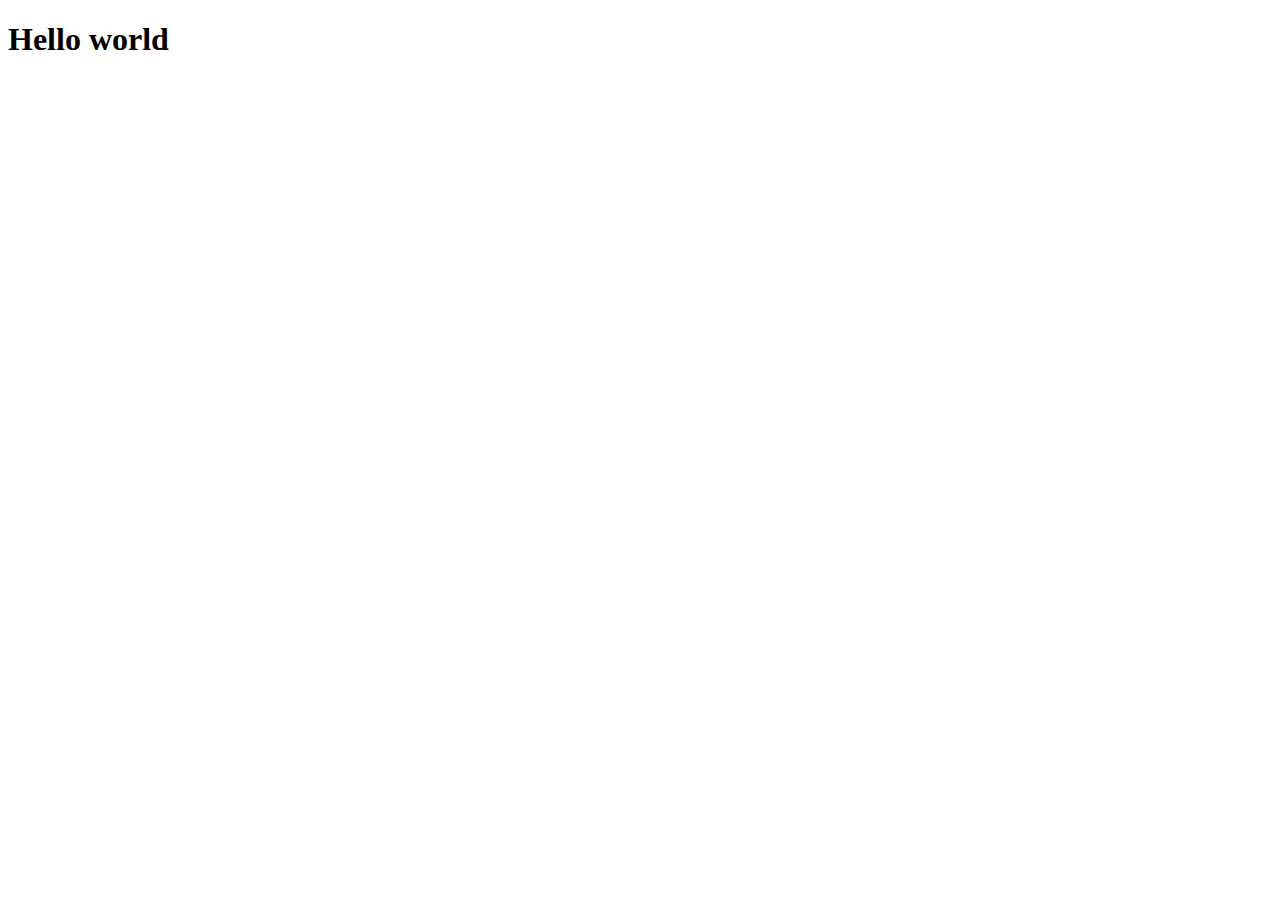
==== practice/index.html @ d3231816 "add h1 title" ====
<!DOCTYPE html>
<html lang="en">
<head>
    <meta charset="UTF-8">
    <meta name="viewport" content="width=device-width, initial-scale=1.0">
    <title>Document</title>
</head>
<body>
    <h1>Hello world</h1>
</body>
</html>
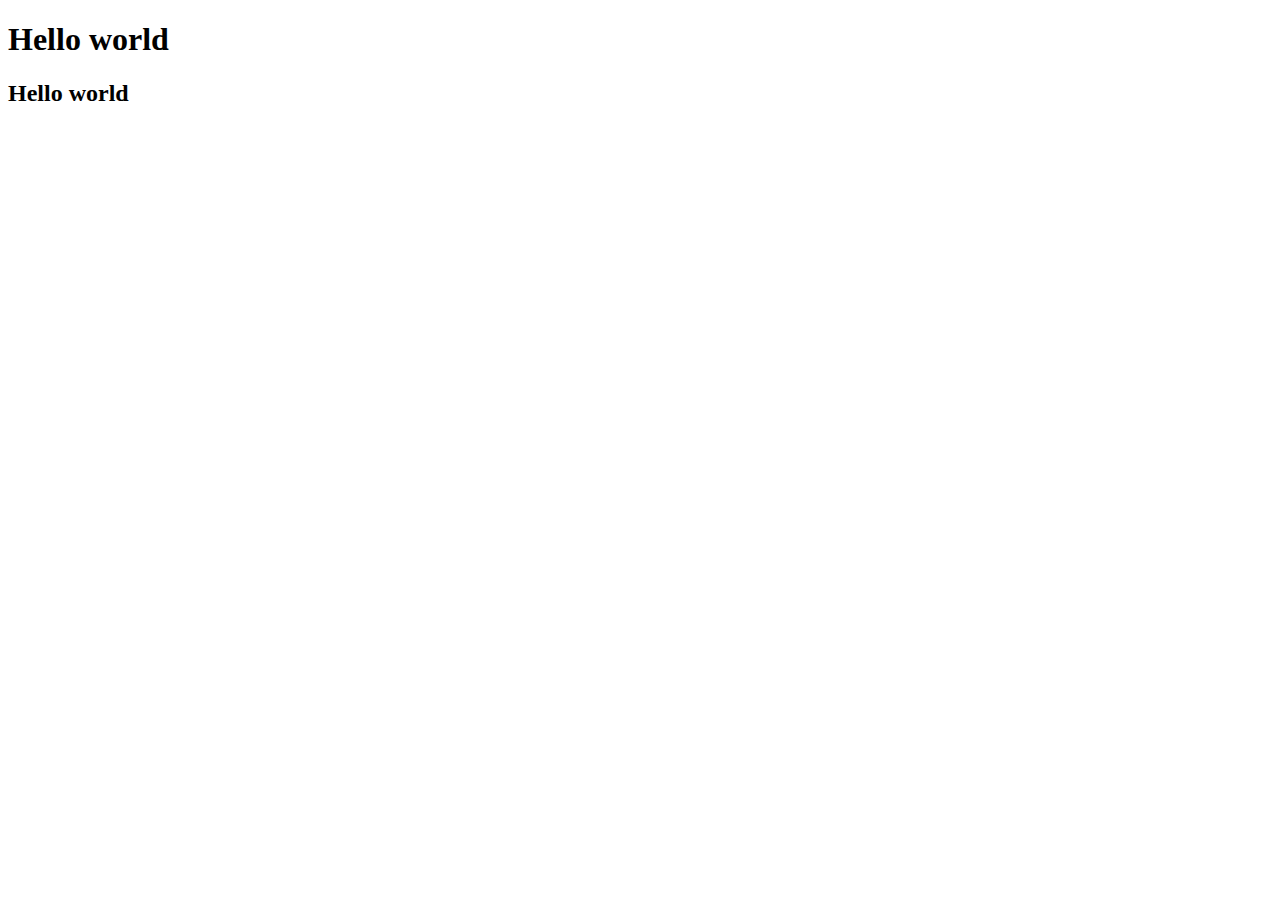
==== commit 1ccf567d: "add h2 title" ====
--- a/practice/index.html
+++ b/practice/index.html
@@ -7,5 +7,6 @@
 </head>
 <body>
     <h1>Hello world</h1>
+    <h2>Hello world</h2>
 </body>
 </html>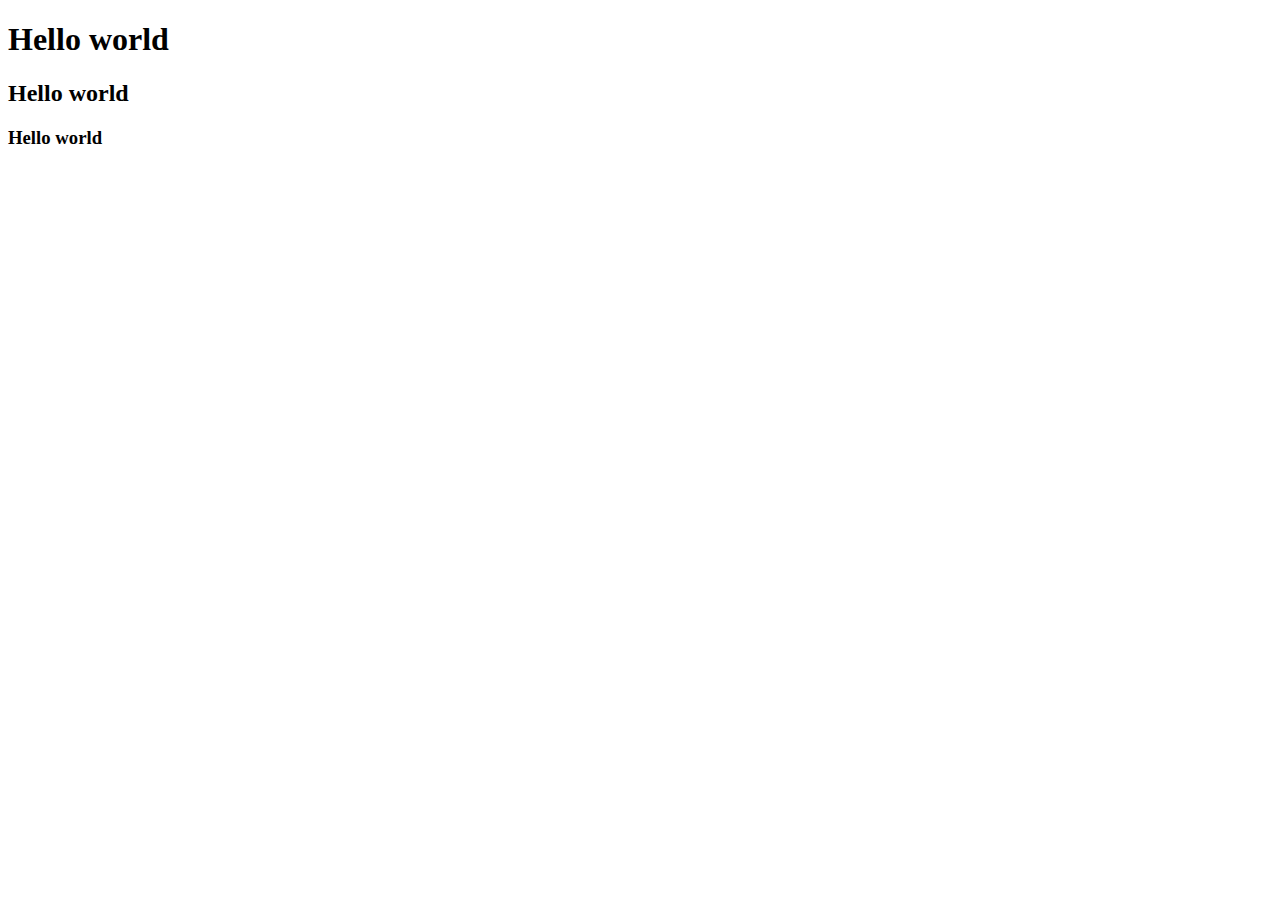
==== commit 2578a73b: "add h3 title" ====
--- a/practice/index.html
+++ b/practice/index.html
@@ -8,5 +8,6 @@
 <body>
     <h1>Hello world</h1>
     <h2>Hello world</h2>
+    <h3>Hello world</h3>
 </body>
 </html>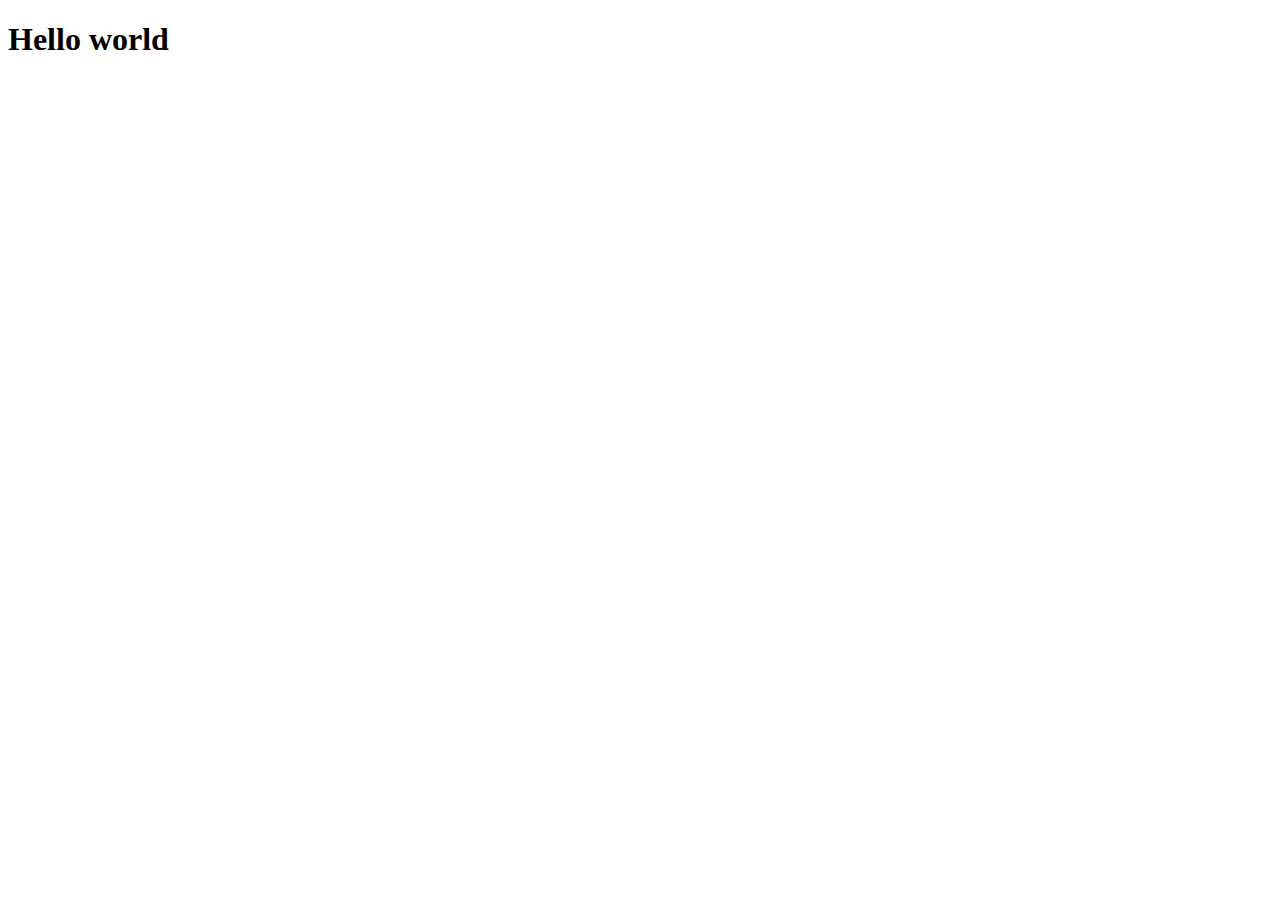
==== commit 30b7964f: "add h1 title" ====
--- a/practice/index.html
+++ b/practice/index.html
@@ -7,7 +7,6 @@
 </head>
 <body>
     <h1>Hello world</h1>
-    <h2>Hello world</h2>
-    <h3>Hello world</h3>
+   
 </body>
 </html>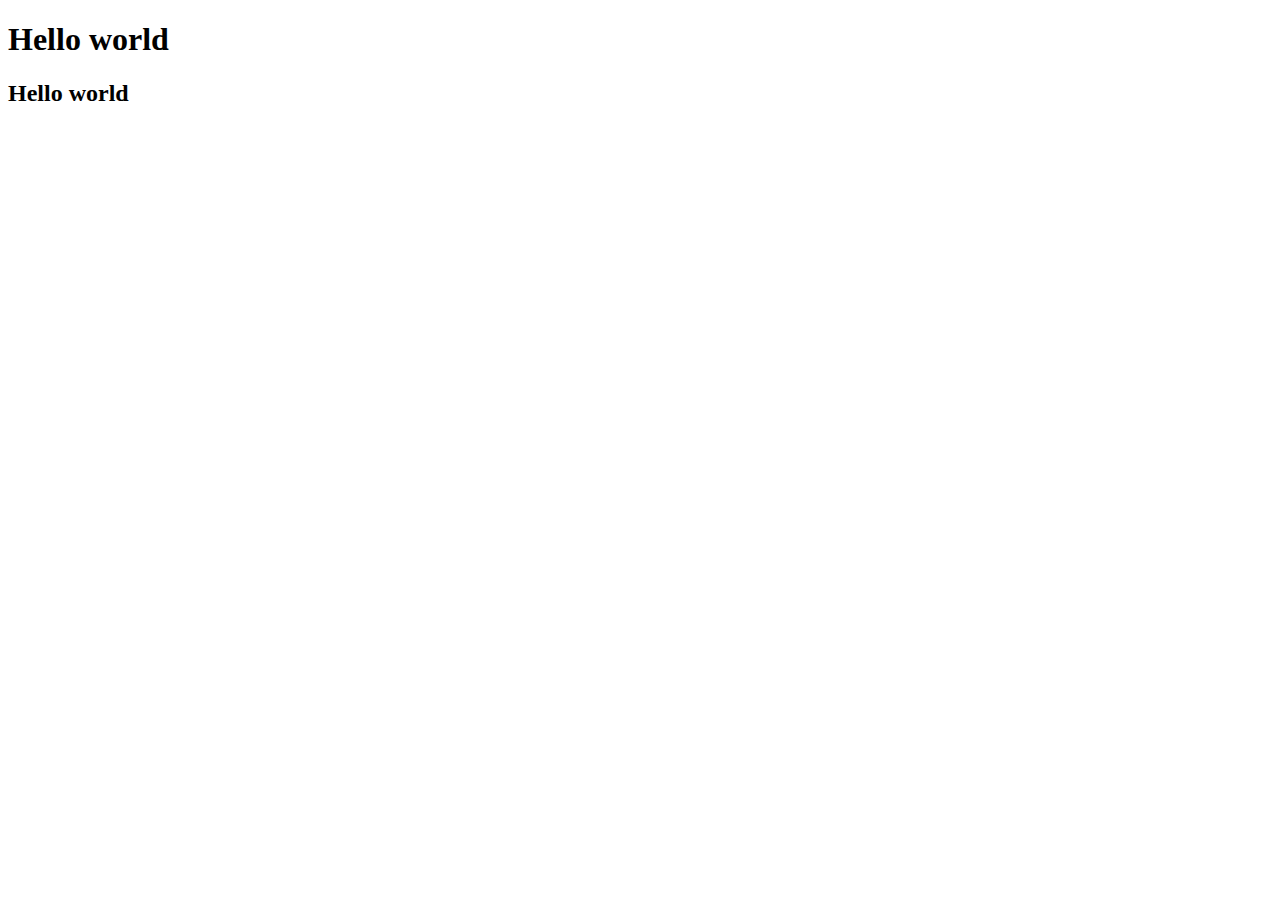
==== commit 920f339e: "add h2 title" ====
--- a/practice/index.html
+++ b/practice/index.html
@@ -7,6 +7,7 @@
 </head>
 <body>
     <h1>Hello world</h1>
-   
+    <h2>Hello world</h2>
+    
 </body>
 </html>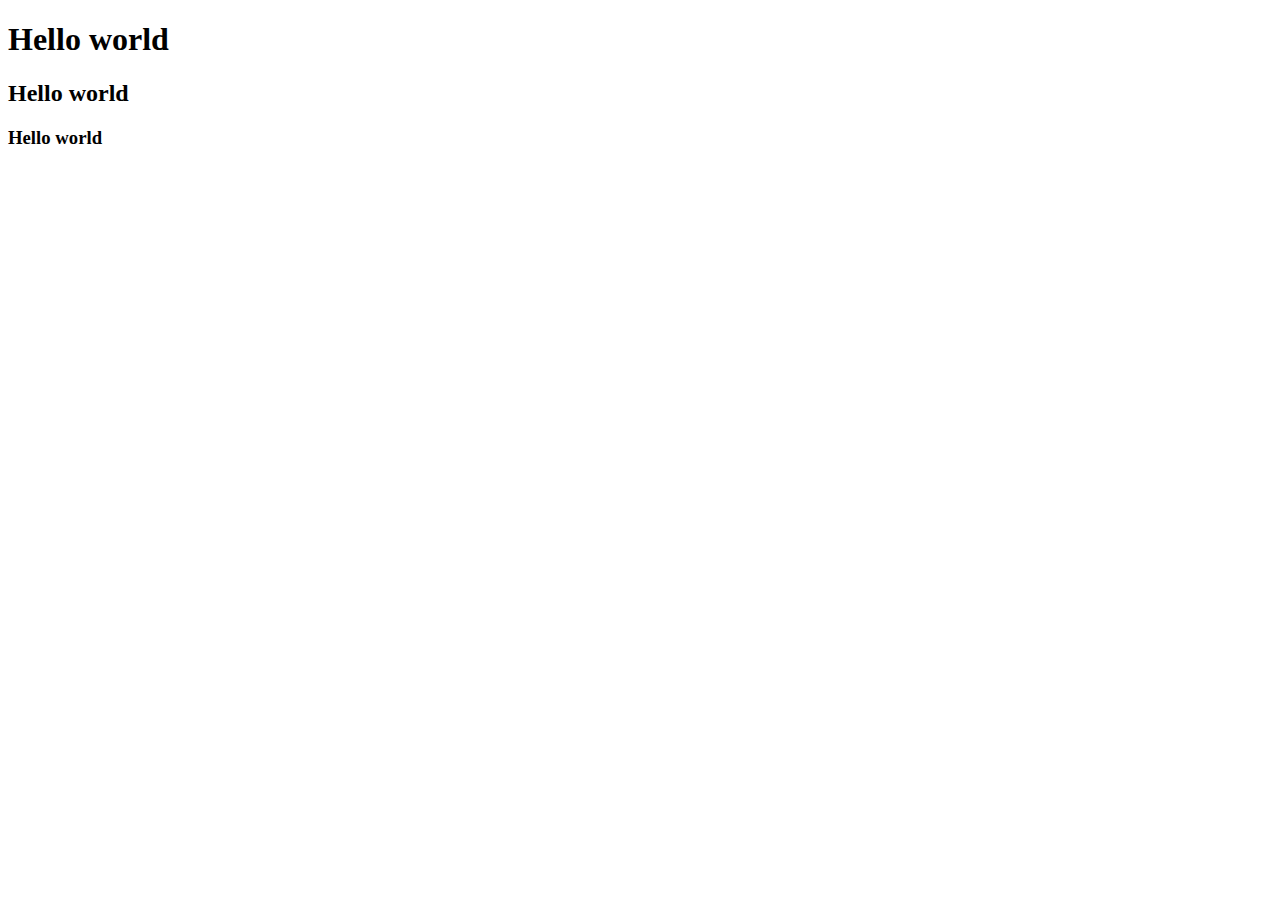
==== commit 8db71510: "add h3 title" ====
--- a/practice/index.html
+++ b/practice/index.html
@@ -8,6 +8,7 @@
 <body>
     <h1>Hello world</h1>
     <h2>Hello world</h2>
+    <h3>Hello world</h3>
     
 </body>
 </html>